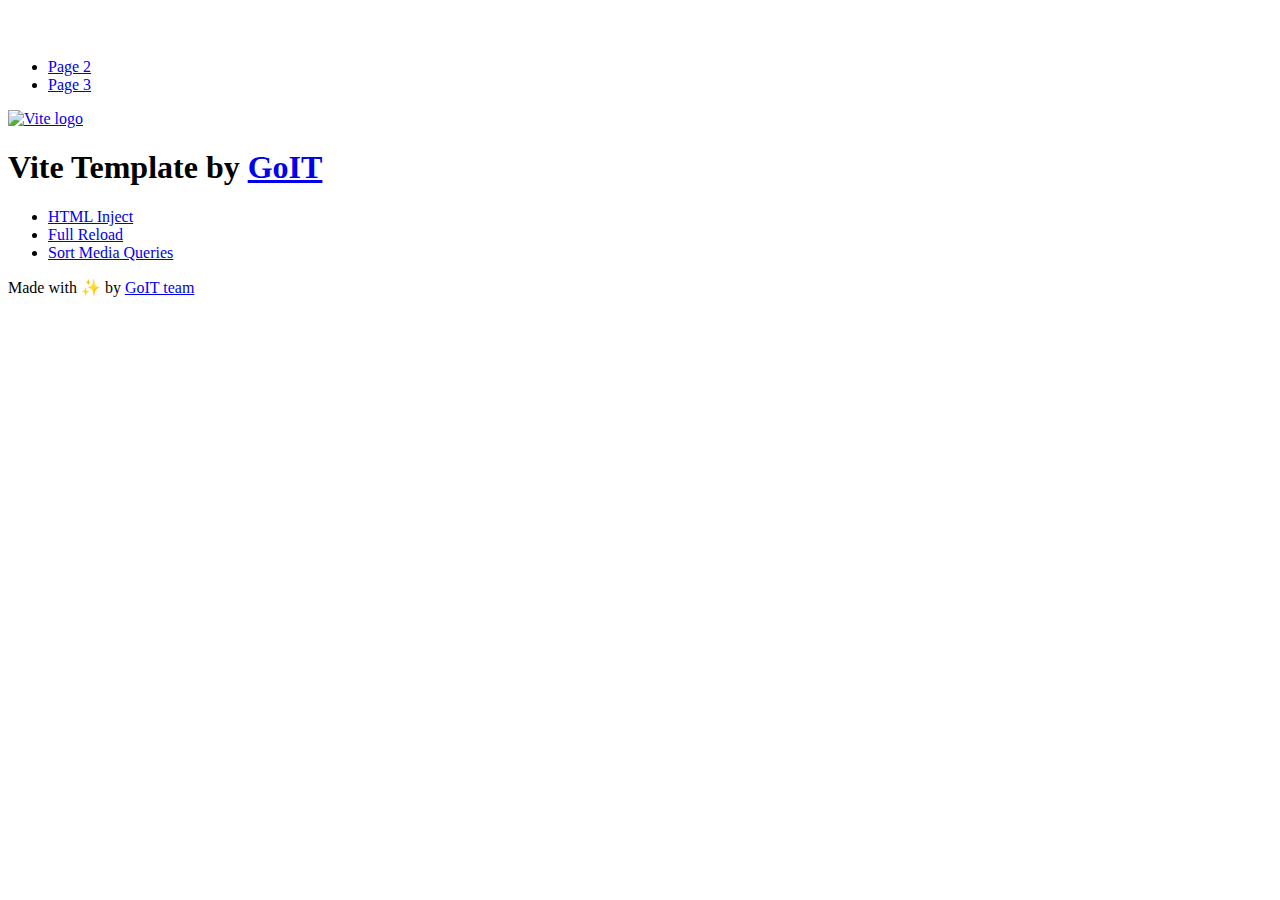
==== index.html @ 773a0c65 "Deploying to gh-pages from @ Anastasya1725/goit-js-hw-11@bf06e5562c10308e41541c28242230f449534414 🚀" ====
<!DOCTYPE html>
<html lang="en">
  <head>
    <meta charset="UTF-8" />
    <link rel="icon" type="image/svg+xml" href="/vanilla-app-template/favicon.svg" />
    <meta name="viewport" content="width=device-width, initial-scale=1.0" />
    <title>Vanilla App Template</title>
    <script type="module" crossorigin src="/vanilla-app-template/index.js"></script>
    <link rel="stylesheet" crossorigin href="/vanilla-app-template/assets/styles-DvPDDfy5.css">
  </head>
  <body>
    <header class="header">
  <div class="container">
    <nav class="nav">
      <a class="nav-logo" href="./index.html" aria-label="Site logo">
        <svg class="nav-logo-icon" width="100" height="30">
          <use href="/vanilla-app-template/assets/sprite-E8vg0sBb.svg#logo"></use>
        </svg>
      </a>
      <ul class="nav-list">
        <li class="nav-item">
          <a class="nav-link {=$highlight-act}" href="./page-2.html">Page 2</a>
        </li>
        <li class="nav-item">
          <a class="nav-link {=$highlight-curr}" href="./page-3.html">Page 3</a>
        </li>
      </ul>
    </nav>
  </div>
</header>


    <main>
      <!-- Loads the specified .html file -->
      <section class="vite-promo">
  <div class="container">
    <div class="vite-promo-thumb">
      <a
        class="vite-promo-link"
        href="https://vitejs.dev/"
        target="_blank"
        rel="noopener noreferrer"
        aria-label="Link to Vite official website"
        title="Vite.js  build tool"
      >
        <!-- Path to images as from index.html file -->
        <img
          class="pic"
          src="/vanilla-app-template/assets/vite-logo-9o_aqrTe.png"
          alt="Vite logo"
          width="640"
          height="640"
        />
      </a>
    </div>
    <h1 class="main-title">
      <span class="main-title-gradient">Vite</span>
      Template by
      <a
        class="main-title-link"
        href="https://github.com/goitacademy/vanilla-app-template"
        target="_blank"
        rel="noopener noreferrer"
      >
        GoIT
      </a>
    </h1>
  </div>
</section>

      <article class="badges">
  <div class="container">
    <ul class="badges-list">
      <li class="badges-item">
        <a
          class="badges-link"
          href="https://www.npmjs.com/package/vite-plugin-html-inject"
          target="_blank"
          rel="noopener noreferrer"
        >
          HTML Inject
        </a>
      </li>
      <li class="badges-item">
        <a
          class="badges-link"
          href="https://www.npmjs.com/package/vite-plugin-full-reload"
          target="_blank"
          rel="noopener noreferrer"
        >
          Full Reload
        </a>
      </li>
      <li class="badges-item">
        <a
          class="badges-link"
          href="https://www.npmjs.com/package/postcss-sort-media-queries"
          target="_blank"
          rel="noopener noreferrer"
        >
          Sort Media Queries
        </a>
      </li>
    </ul>
  </div>
</article>

    </main>

    <footer class="footer">
  <div class="container">
    <p class="footer-desc">
      Made with ✨ by
      <a
        class="footer-link"
        href="https://goit.global/ua/"
        target="_blank"
        rel="noopener noreferrer"
      >
        GoIT team
      </a>
    </p>
  </div>
</footer>


  </body>
</html>
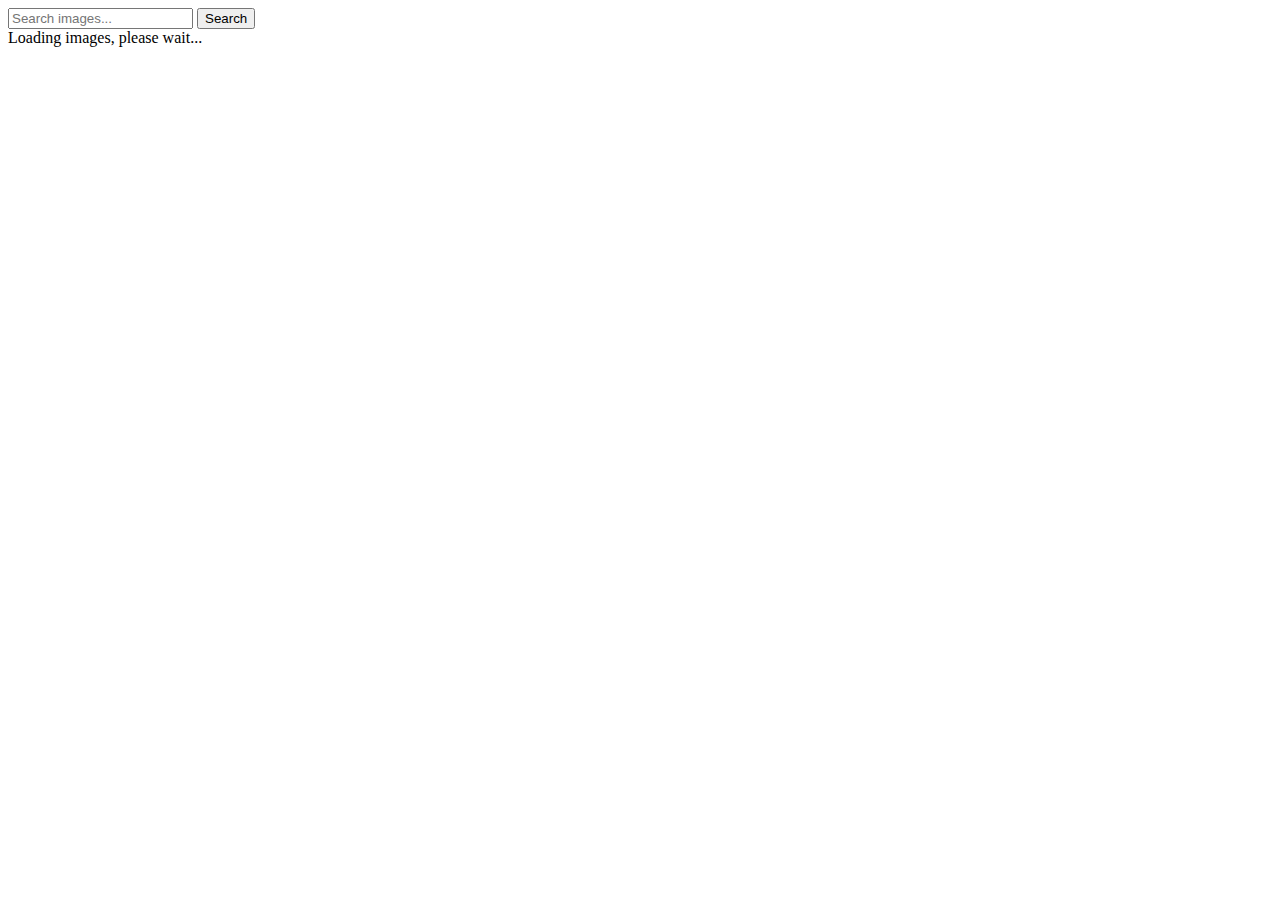
==== commit e8eecb2e: "Deploying to gh-pages from @ Anastasya1725/goit-js-hw-11@afa7489583722674ce9c26b5635b47a6fbecdad7 🚀" ====
--- a/index.html
+++ b/index.html
@@ -2,127 +2,27 @@
 <html lang="en">
   <head>
     <meta charset="UTF-8" />
-    <link rel="icon" type="image/svg+xml" href="/vanilla-app-template/favicon.svg" />
+    <link rel="icon" type="image/svg+xml" href="/favicon.svg" />
     <meta name="viewport" content="width=device-width, initial-scale=1.0" />
     <title>Vanilla App Template</title>
-    <script type="module" crossorigin src="/vanilla-app-template/index.js"></script>
-    <link rel="stylesheet" crossorigin href="/vanilla-app-template/assets/styles-DvPDDfy5.css">
+    <script type="module" crossorigin src="/goit-js-hw-11/index.js"></script>
+    <link rel="modulepreload" crossorigin href="/goit-js-hw-11/assets/vendor-koyFXKdT.js">
+    <link rel="stylesheet" crossorigin href="/goit-js-hw-11/assets/vendor-Dr4k8ETB.css">
+    <link rel="stylesheet" crossorigin href="/goit-js-hw-11/assets/index-DaI8FVE6.css">
   </head>
   <body>
-    <header class="header">
-  <div class="container">
-    <nav class="nav">
-      <a class="nav-logo" href="./index.html" aria-label="Site logo">
-        <svg class="nav-logo-icon" width="100" height="30">
-          <use href="/vanilla-app-template/assets/sprite-E8vg0sBb.svg#logo"></use>
-        </svg>
-      </a>
-      <ul class="nav-list">
-        <li class="nav-item">
-          <a class="nav-link {=$highlight-act}" href="./page-2.html">Page 2</a>
-        </li>
-        <li class="nav-item">
-          <a class="nav-link {=$highlight-curr}" href="./page-3.html">Page 3</a>
-        </li>
-      </ul>
-    </nav>
-  </div>
-</header>
+   
+  
+      <form class="form" id="search-form">
+        <input type="text" id="search-query" placeholder="Search images..." />
+        <button type="submit">Search</button>
+      </form>
+      
+      <div class="loader">Loading images, please wait...</div>
 
-
-    <main>
-      <!-- Loads the specified .html file -->
-      <section class="vite-promo">
-  <div class="container">
-    <div class="vite-promo-thumb">
-      <a
-        class="vite-promo-link"
-        href="https://vitejs.dev/"
-        target="_blank"
-        rel="noopener noreferrer"
-        aria-label="Link to Vite official website"
-        title="Vite.js  build tool"
-      >
-        <!-- Path to images as from index.html file -->
-        <img
-          class="pic"
-          src="/vanilla-app-template/assets/vite-logo-9o_aqrTe.png"
-          alt="Vite logo"
-          width="640"
-          height="640"
-        />
-      </a>
-    </div>
-    <h1 class="main-title">
-      <span class="main-title-gradient">Vite</span>
-      Template by
-      <a
-        class="main-title-link"
-        href="https://github.com/goitacademy/vanilla-app-template"
-        target="_blank"
-        rel="noopener noreferrer"
-      >
-        GoIT
-      </a>
-    </h1>
-  </div>
-</section>
-
-      <article class="badges">
-  <div class="container">
-    <ul class="badges-list">
-      <li class="badges-item">
-        <a
-          class="badges-link"
-          href="https://www.npmjs.com/package/vite-plugin-html-inject"
-          target="_blank"
-          rel="noopener noreferrer"
-        >
-          HTML Inject
-        </a>
-      </li>
-      <li class="badges-item">
-        <a
-          class="badges-link"
-          href="https://www.npmjs.com/package/vite-plugin-full-reload"
-          target="_blank"
-          rel="noopener noreferrer"
-        >
-          Full Reload
-        </a>
-      </li>
-      <li class="badges-item">
-        <a
-          class="badges-link"
-          href="https://www.npmjs.com/package/postcss-sort-media-queries"
-          target="_blank"
-          rel="noopener noreferrer"
-        >
-          Sort Media Queries
-        </a>
-      </li>
-    </ul>
-  </div>
-</article>
-
-    </main>
-
-    <footer class="footer">
-  <div class="container">
-    <p class="footer-desc">
-      Made with ✨ by
-      <a
-        class="footer-link"
-        href="https://goit.global/ua/"
-        target="_blank"
-        rel="noopener noreferrer"
-      >
-        GoIT team
-      </a>
-    </p>
-  </div>
-</footer>
-
+  
+      <div class="gallery gallery-item info"></div>
+      
 
   </body>
 </html>
